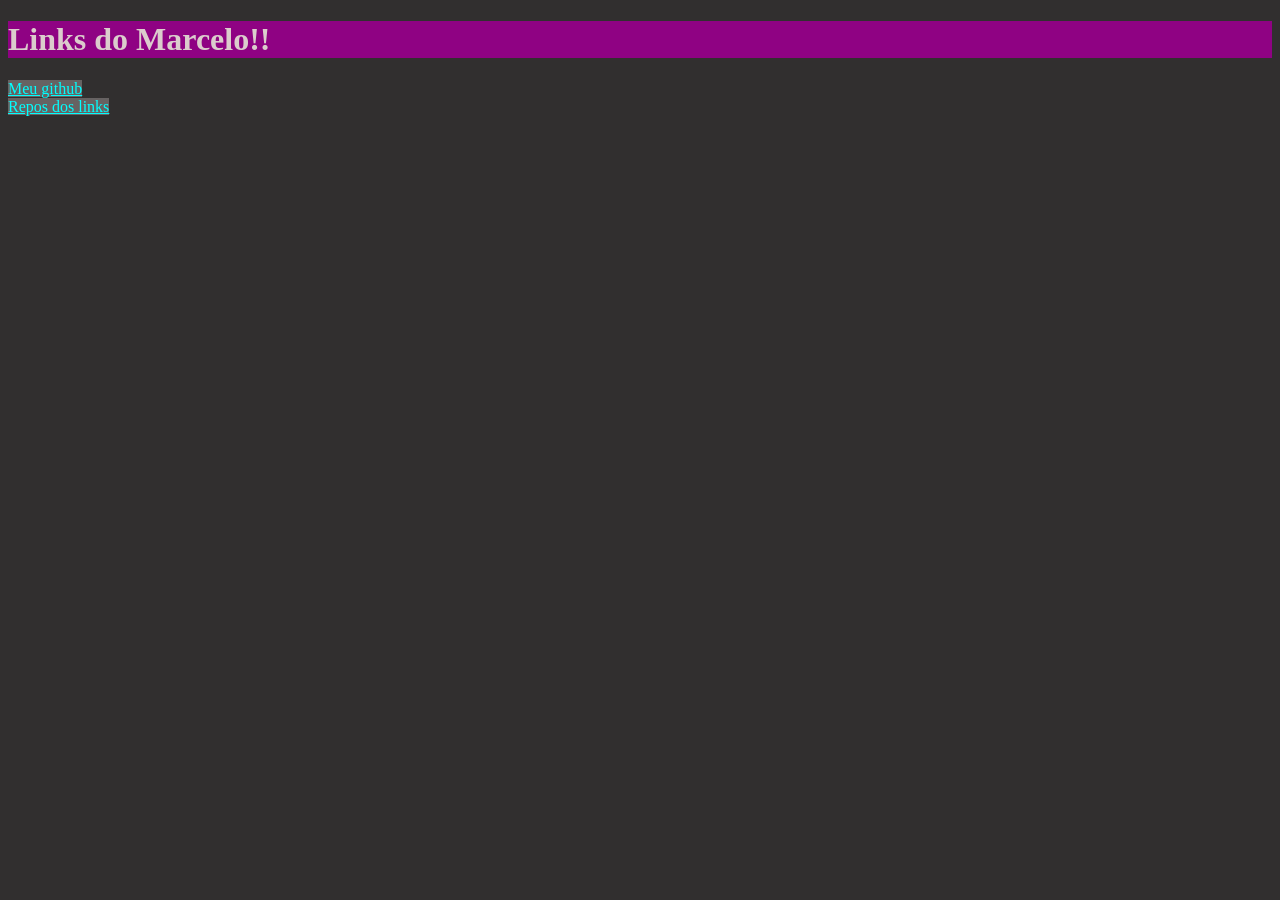
==== index.html @ c37dc79c "Projeto" ====
<!DOCTYPE html>
<html lang="pt-br">
<head>
    <meta charset="UTF-8">
    <meta name="viewport" content="width=device-width, initial-scale=1.0">
    <link rel="stylesheet" href="style.css">
    <title>Links do Marcelo</title>
</head>
<body>
    <h1>Links do Marcelo!!</h1>
    <div>
        <a href="https://github.com/Marcelo2922">Meu github</a>
    </div>
    <div>
        <a href="https://github.com/Marcelo2922/links">Repos dos links</a>
    </div>
    
</body>
</html>
---- style.css ----
h1{
    color:rgb(219, 204, 204);
    background-color: rgb(143, 2, 131);
}
body{
    background-color: rgb(49, 47, 47);
    color: aqua;
}
a{
     background-color: rgb(102, 98, 98);
    color: aqua;
}
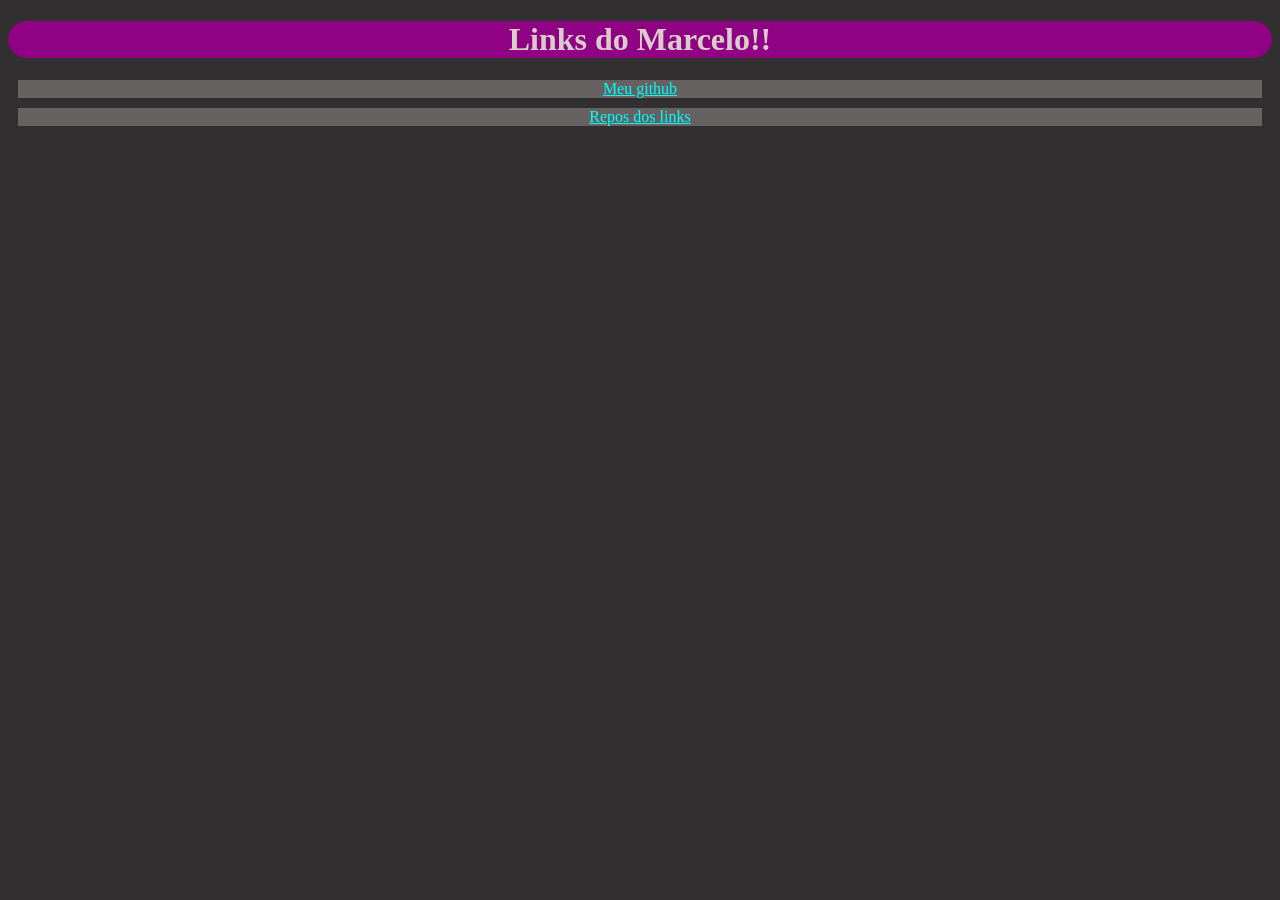
==== commit ee265c80: "Projeto" ====
--- a/index.html
+++ b/index.html
@@ -8,12 +8,9 @@
 </head>
 <body>
     <h1>Links do Marcelo!!</h1>
-    <div>
+    
         <a href="https://github.com/Marcelo2922">Meu github</a>
-    </div>
-    <div>
+
         <a href="https://github.com/Marcelo2922/links">Repos dos links</a>
-    </div>
-    
 </body>
 </html>
--- a/style.css
+++ b/style.css
@@ -1,6 +1,8 @@
 h1{
     color:rgb(219, 204, 204);
     background-color: rgb(143, 2, 131);
+    text-align: center;
+    border-radius: 20px;
 }
 body{
     background-color: rgb(49, 47, 47);
@@ -9,4 +11,8 @@
 a{
      background-color: rgb(102, 98, 98);
     color: aqua;
+    display: block;
+    text-align: center;
+    margin: 10px;
+    padding: 5pxgit;
 }
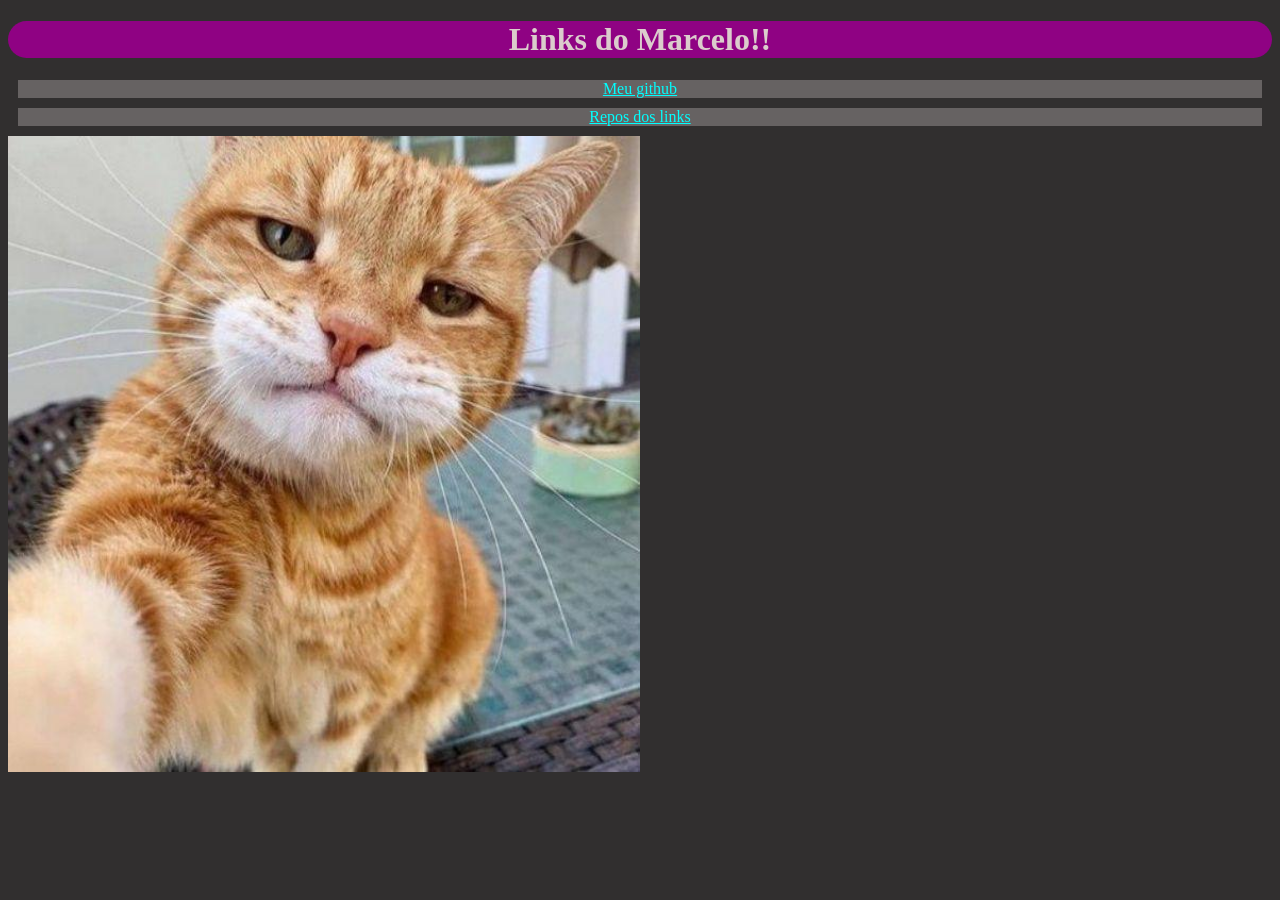
==== commit c5c667d4: "Projeto" ====
--- a/index.html
+++ b/index.html
@@ -12,5 +12,6 @@
         <a href="https://github.com/Marcelo2922">Meu github</a>
 
         <a href="https://github.com/Marcelo2922/links">Repos dos links</a>
+        <img src="8ruaegu2e9sc1.jpeg" alt="">
 </body>
 </html>
--- a/style.css
+++ b/style.css
@@ -15,4 +15,8 @@
     text-align: center;
     margin: 10px;
     padding: 5pxgit;
+}
+img{
+    width: 50%;
+     
 }
